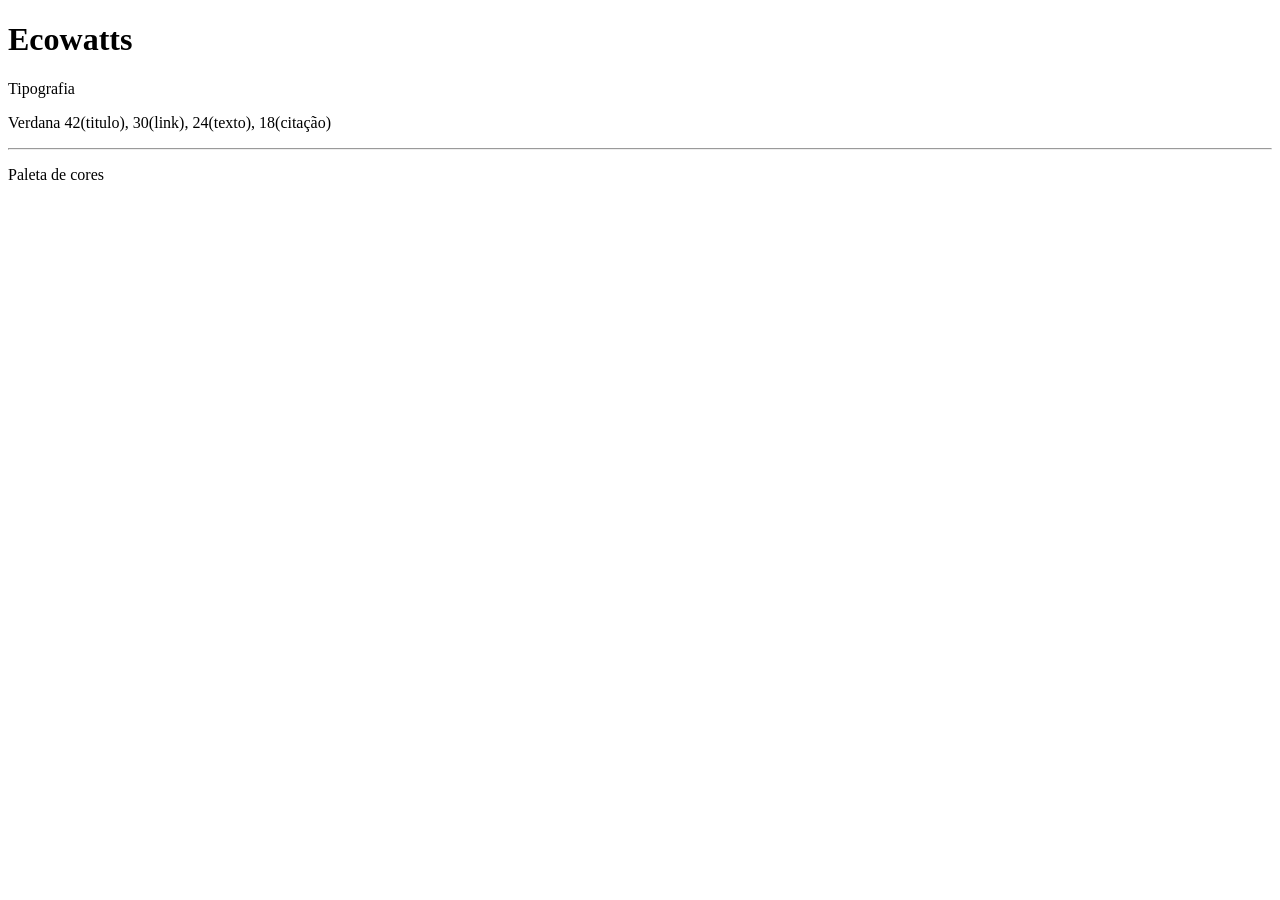
==== Paleta.html @ 266bf09f "Add files via upload" ====
<!DOCTYPE html>
<html lang="pt-BR">
<head>
    <meta charset="UTF-8">
    <meta name="viewport" content="width=device-width, initial-scale=1.0">
    <title>Paleta De Cores - Ecowatts</title>
</head>
<body>
  <h1>Ecowatts</h1> <!--H1 é um titulo-->
  <div id="Painel"> <!--A tag div origina uma divisão na pagina-->
<p id="tipografia">Tipografia</p>
<P id="fonte">Verdana 42(titulo), 30(link), 24(texto), 18(citação)</P>
<hr>
<p id="cores">Paleta de cores</p>
<diV id="paleta">
<div></div>
<div></div>
<div></div>
<div></div>
<div></div>
</diV>
  </div>
</body>
</html>
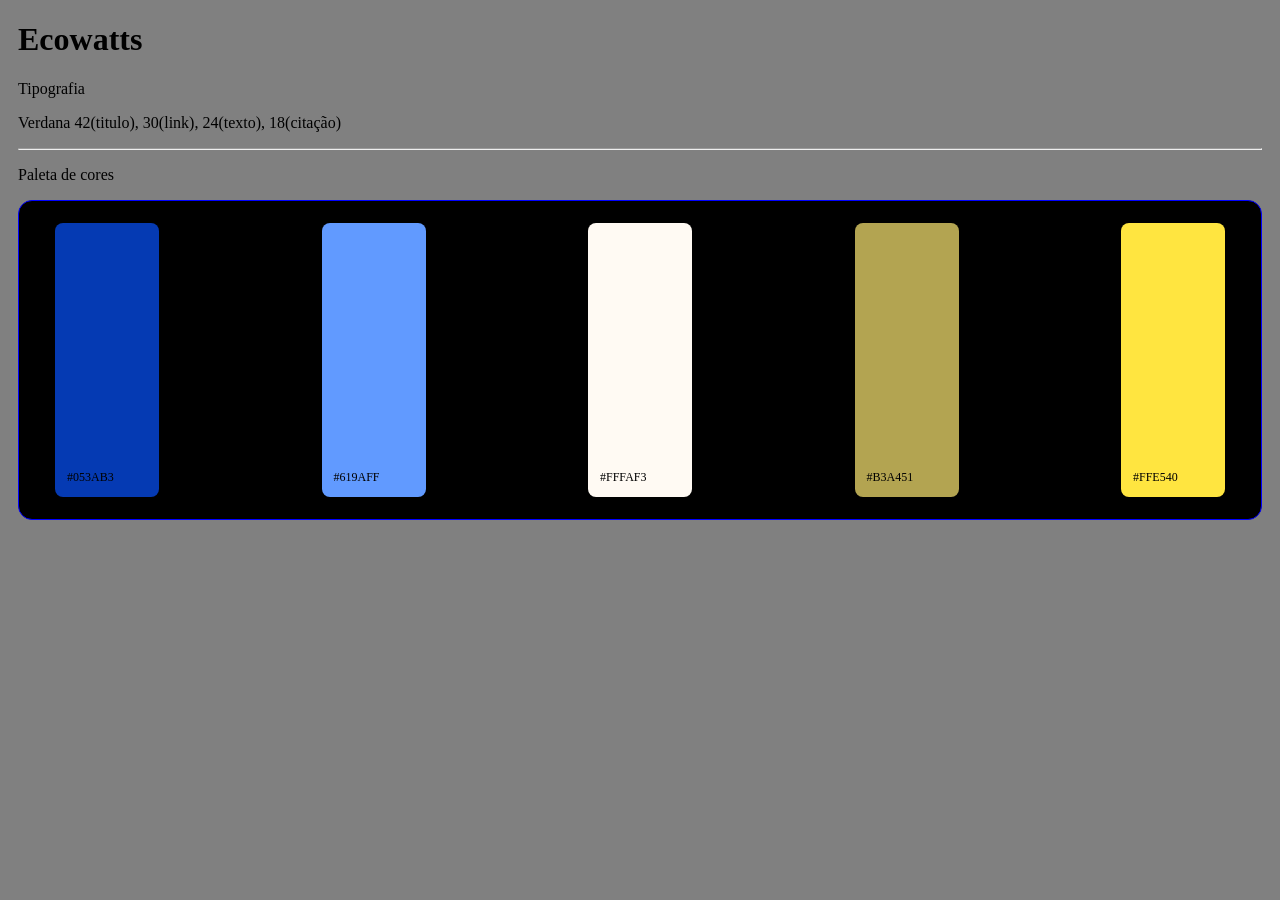
==== commit 53d1367d: "Add files via upload" ====
--- a/Paleta.html
+++ b/Paleta.html
@@ -4,6 +4,7 @@
     <meta charset="UTF-8">
     <meta name="viewport" content="width=device-width, initial-scale=1.0">
     <title>Paleta De Cores - Ecowatts</title>
+    <link rel="stylesheet" href="Style.css">
 </head>
 <body>
   <h1>Ecowatts</h1> <!--H1 é um titulo-->
@@ -13,11 +14,11 @@
 <hr>
 <p id="cores">Paleta de cores</p>
 <diV id="paleta">
-<div></div>
-<div></div>
-<div></div>
-<div></div>
-<div></div>
+<div class="cor" style="background:#053AB3;">#053AB3</div>
+<div class="cor" style="background:#619AFF ;">#619AFF</div>
+<div class="cor" style="background:#FFFAF3 ;">#FFFAF3</div>
+<div class="cor" style="background:#B3A451 ;">#B3A451</div>
+<div class="cor" style="background:#FFE540 ;">#FFE540</div>
 </diV>
   </div>
 </body>
--- a/Style.css
+++ b/Style.css
@@ -0,0 +1,24 @@
+body{
+    font-family:Verdana;
+    background:gray;
+    margin:18px;
+}
+#paleta{
+ display:flex;
+ flex-wrap:wrap;
+ justify-content: space-between;
+ gap:20px;
+ background: black ;
+ padding: 22px 36px;
+ border: 1px solid blue;
+ border-radius: 14px;
+}
+.cor{
+    width: 80px ;
+    height: 250px;
+    padding: 12px;
+    display:flex;
+    align-items:flex-end;
+    font: 12px verdana;
+    border-radius: 8px;
+}
